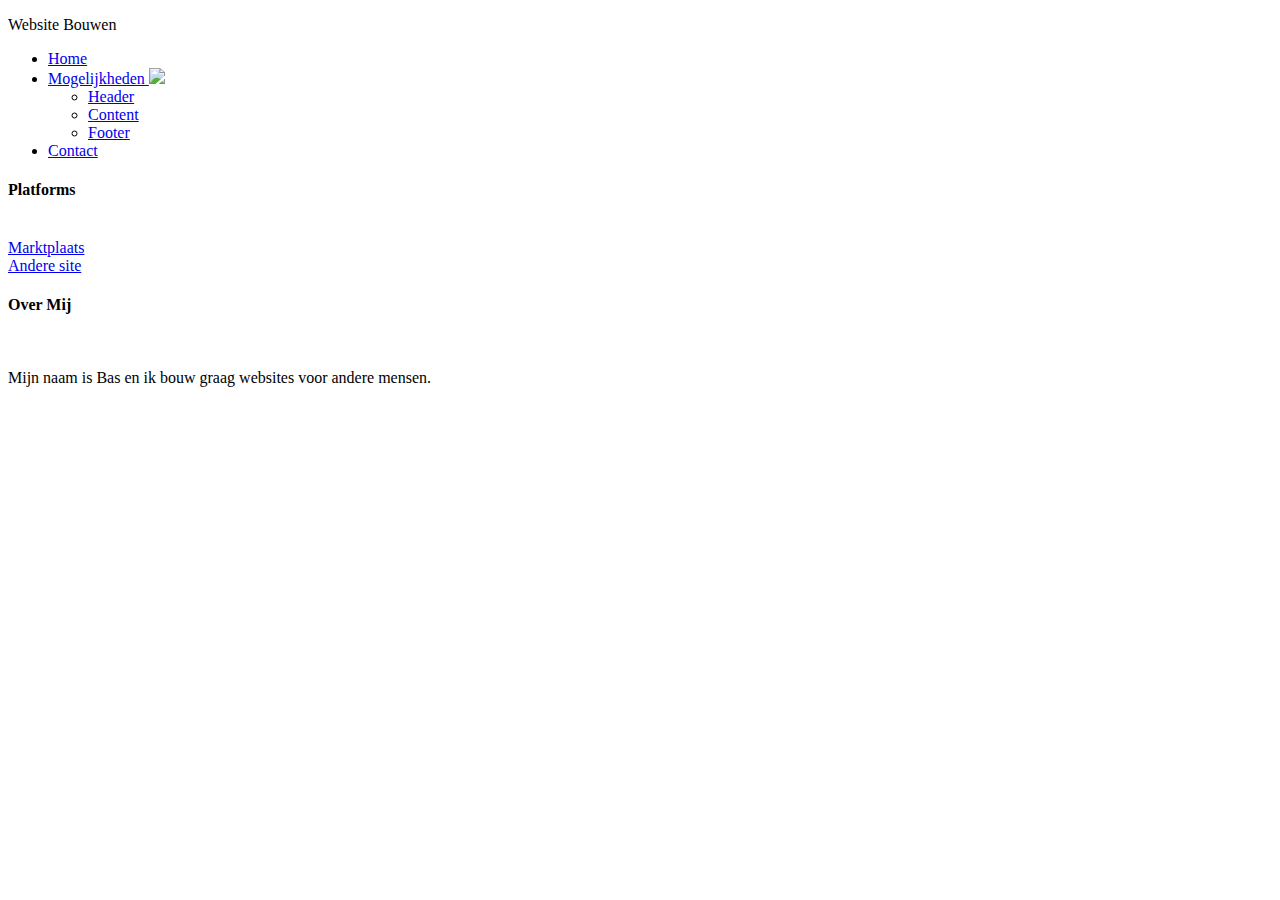
==== index.html @ 5a837aef "Add files via upload" ====
<!DOCTYPE html>
<html>
    <head>
        <title>Website laten bouwen</title>
        <link rel="stylesheet" href="styles.css">
    </head>
    <body>
        
        <div id="container">
        <div id="main">
    <header>
    <nav>
        <p>Website Bouwen</p>
        <ul> 
            <li><div id="home-a"><a href="index.html">Home</a></div></li>
            
            <li><a href="#">Mogelijkheden <img src="dropdown%20header.svg"></a>
                <ul>
                    <li><a href="#">Header</a></li>
                    <li><a href="#">Content</a></li>
                    <li><a href="#">Footer</a></li>
                </ul>
            </li>
            <li><a href="#">Contact</a></li>
        </ul>
    </nav>
    </header>
            </div>
            </div>
    <footer id="footer">
        <div id="footer-container">
            <div class="column">
        <h4>Platforms</h4>
        <p>
            <br>
            <a href="#">Marktplaats</a><br>
            <a href="#">Andere site</a>
        </p>
            </div>
            <div class="column">
                <h4>Over Mij</h4>
                <br>
                <p>Mijn naam is Bas en ik bouw graag websites voor andere mensen. </p>
            </div>
        </div>
    </footer>
    </body>
</html>
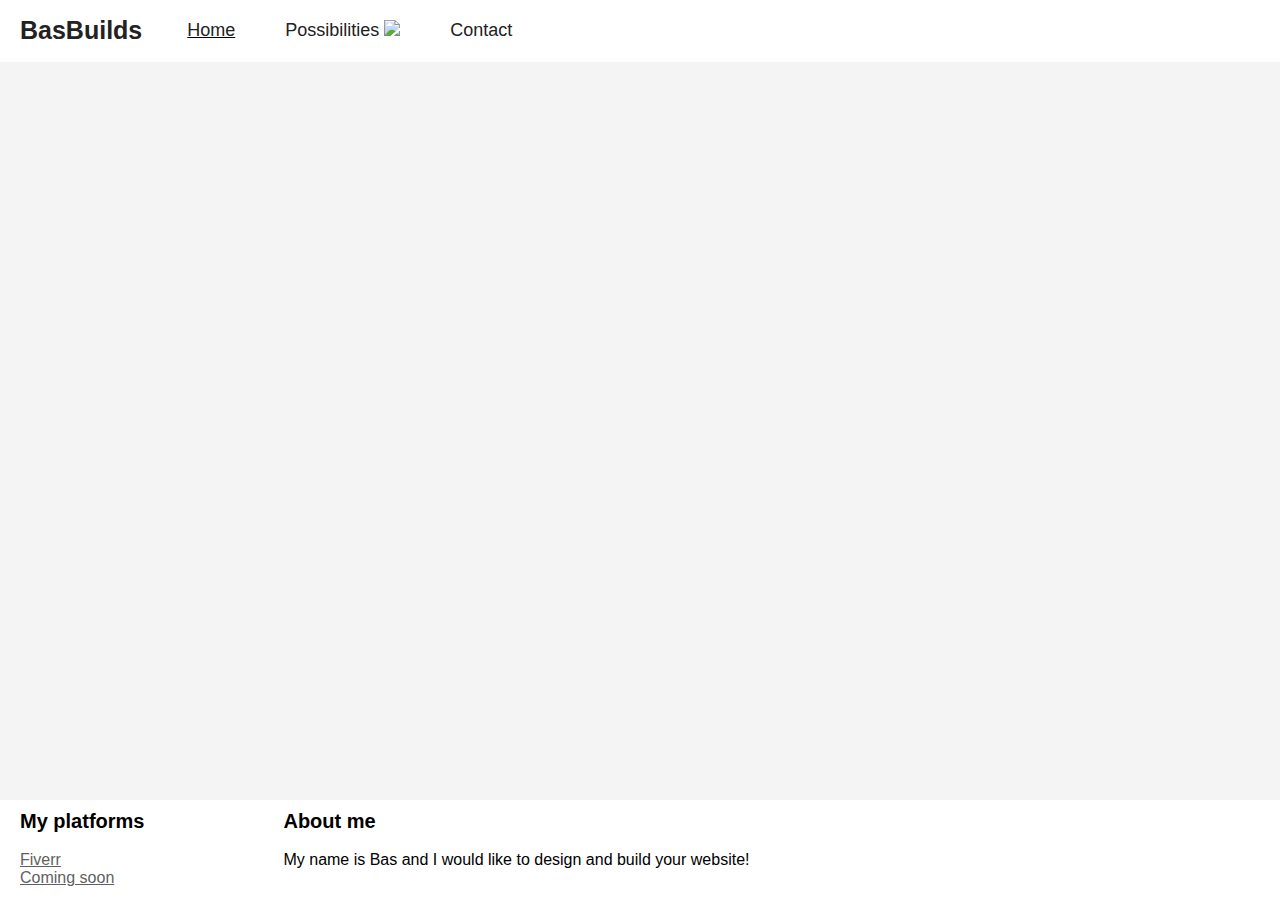
==== commit a92585f0: "Update index.html" ====
--- a/index.html
+++ b/index.html
@@ -1,7 +1,7 @@
 <!DOCTYPE html>
 <html>
     <head>
-        <title>Website laten bouwen</title>
+        <title>BasBuilds</title>
         <link rel="stylesheet" href="styles.css">
     </head>
     <body>
@@ -10,11 +10,11 @@
         <div id="main">
     <header>
     <nav>
-        <p>Website Bouwen</p>
+        <p>BasBuilds</p>
         <ul> 
             <li><div id="home-a"><a href="index.html">Home</a></div></li>
             
-            <li><a href="#">Mogelijkheden <img src="dropdown%20header.svg"></a>
+            <li><a href="#">Possibilities <img src="dropdown%20header.svg"></a>
                 <ul>
                     <li><a href="#">Header</a></li>
                     <li><a href="#">Content</a></li>
@@ -30,19 +30,19 @@
     <footer id="footer">
         <div id="footer-container">
             <div class="column">
-        <h4>Platforms</h4>
+        <h4>My platforms</h4>
         <p>
             <br>
-            <a href="#">Marktplaats</a><br>
-            <a href="#">Andere site</a>
+            <a href="#">Fiverr</a><br>
+            <a href="#">Coming soon</a>
         </p>
             </div>
             <div class="column">
-                <h4>Over Mij</h4>
+                <h4>About me</h4>
                 <br>
-                <p>Mijn naam is Bas en ik bouw graag websites voor andere mensen. </p>
+                <p>My name is Bas and I would like to design and build your website! </p>
             </div>
         </div>
     </footer>
     </body>
-</html>+</html>
--- a/styles.css
+++ b/styles.css
@@ -0,0 +1,127 @@
+* {
+    margin: 0;
+    padding: 0;
+    font-family: sans-serif;
+}
+
+html, body {
+    height: 100%;
+}
+
+#container {
+    min-height: 100%;
+    background-color: #F4F4F4;;
+}
+
+#main {
+    overflow: auto;
+    padding-bottom: 100px;
+    background-color: #F4F4F4;
+}
+
+nav {
+    width: 100%;
+    height: 62px;
+    background-color: #fff;
+    position: fixed;
+}
+
+nav p {
+    font-family: arial;
+    color: #222;
+    font-size: 25px;
+    line-height: 55px;
+    float: left;
+    padding: 3px 20px;
+    font-weight: bold;
+}
+
+nav ul{
+    float: left;
+}
+
+nav ul li {
+    float: left;
+    list-style: none;
+    position: relative;
+}
+
+nav a:hover {
+    color: lightcoral;
+}
+
+nav ul li a {
+    display: block;
+    font-family: arial;
+    color: #222;
+    font-size: 18px;
+    padding: 20px 25px;
+    text-decoration: none; 
+}
+
+nav ul li ul{
+    display: none;
+    position: absolute;
+    background-color: #fff;
+    padding: 10px;
+    border-radius: 0px 0px 4px 4px;
+}
+
+nav ul li:hover ul {
+    display: block ;
+}
+
+
+nav ul li ul li a {
+    padding: 3px 12px;
+}
+
+nav ul li ul li { 
+    width: 180px;
+    border-radius: 4px;
+ 
+}
+
+nav ul li ul li a:hover {
+    background-color: #f3f3f3; 
+}
+
+#home-a {
+    text-decoration: underline;
+}
+
+.column {
+    min-width: 259px;
+    display: inline-block;
+    vertical-align: top;
+    text-align: left;
+    margin-bottom: 10px;
+}
+
+.footer-container {
+    max-width: 1000px;
+    margin: 0 auto;
+}
+
+#footer a {
+    text-decoration: underline;
+    color: #5F5F5F;
+}
+
+#footer a:hover {
+    color: lightcoral;
+}
+
+#footer {
+    background-color: white;
+    position: relative;
+    height: 100px;
+    margin-top: -100px;
+    clear: both;
+    padding-top: 10px;
+    padding-left: 20px;
+}
+
+footer h4 {
+    font-size: 20px;
+}
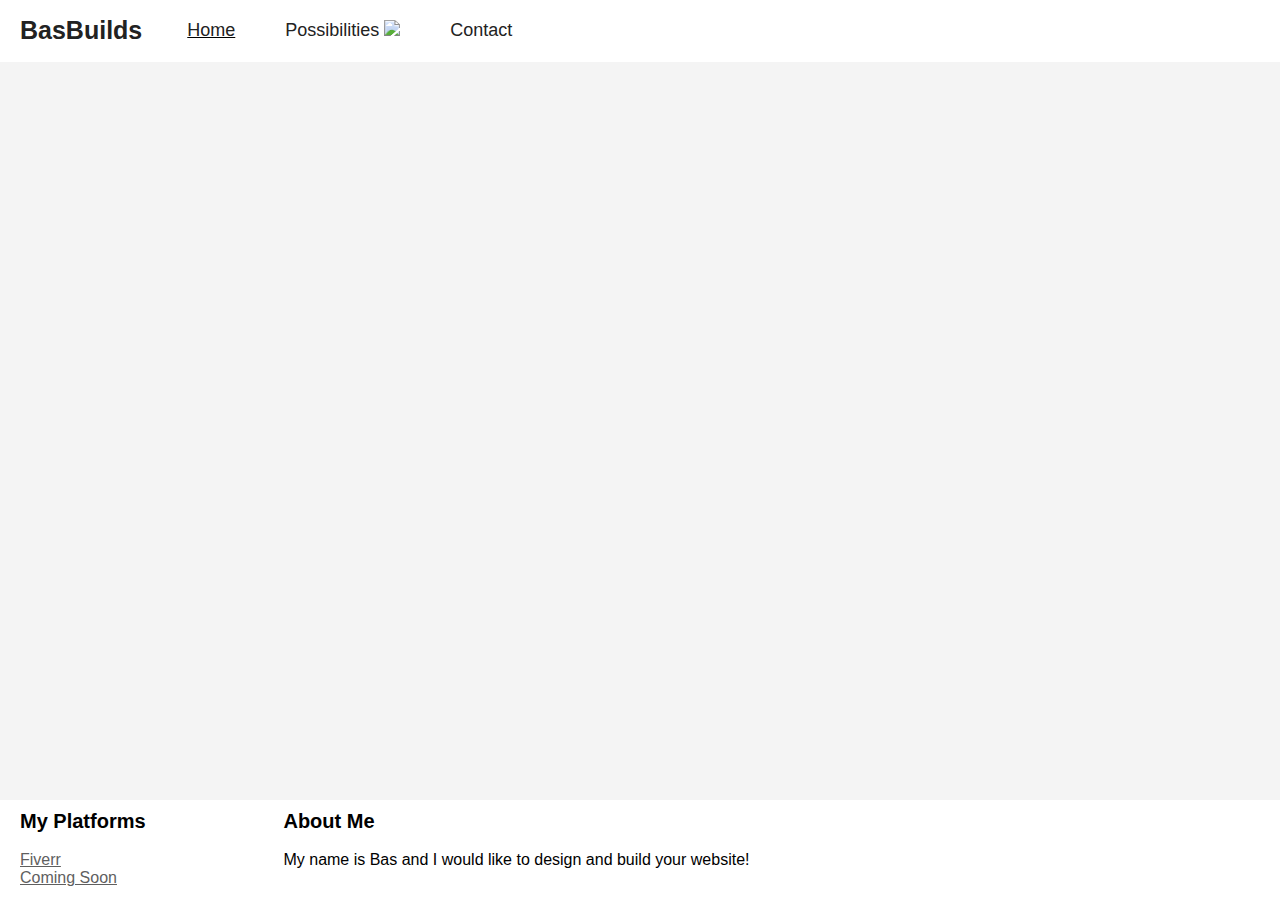
==== commit e7023f75: "Add files via upload" ====
--- a/index.html
+++ b/index.html
@@ -21,7 +21,7 @@
                     <li><a href="#">Footer</a></li>
                 </ul>
             </li>
-            <li><a href="#">Contact</a></li>
+            <li><a href="contact.html">Contact</a></li>
         </ul>
     </nav>
     </header>
@@ -30,19 +30,19 @@
     <footer id="footer">
         <div id="footer-container">
             <div class="column">
-        <h4>My platforms</h4>
+        <h4>My Platforms</h4>
         <p>
             <br>
-            <a href="#">Fiverr</a><br>
-            <a href="#">Coming soon</a>
+            <a href=""https://www.fiverr.com/bas_bruijnis?up_rollout=true"">Fiverr</a><br>
+            <a href="#">Coming Soon</a>
         </p>
             </div>
             <div class="column">
-                <h4>About me</h4>
+                <h4>About Me</h4>
                 <br>
                 <p>My name is Bas and I would like to design and build your website! </p>
             </div>
         </div>
     </footer>
     </body>
-</html>
+</html>--- a/styles.css
+++ b/styles.css
@@ -90,6 +90,30 @@
     text-decoration: underline;
 }
 
+#content {
+   padding-left: 50px;
+}
+
+.remember {
+    max-width: 60%;
+    font-size: 18px;
+    font-weight: bold;
+}
+
+ol li a {
+    color: #5F5F5F;
+    font-size: 18px;
+    font-weight: bold;
+}
+
+ol li a:hover{
+    color: lightcoral;
+}
+
+ol p {
+    font-size: 16px;
+}
+
 .column {
     min-width: 259px;
     display: inline-block;
